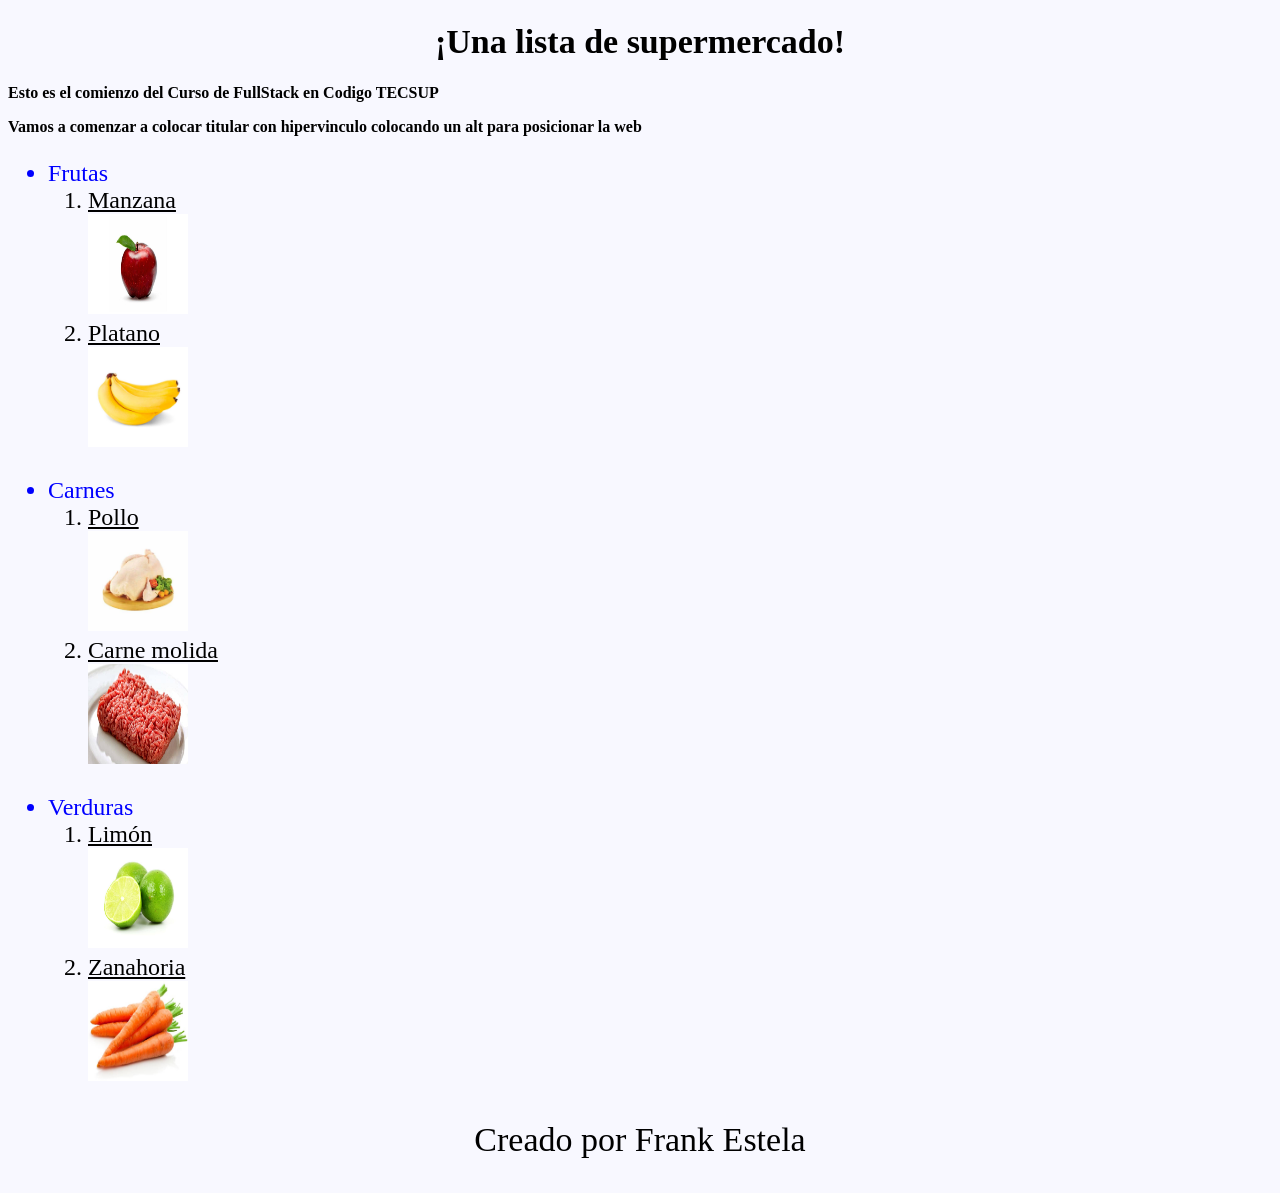
==== reto1.html @ ced3d1b9 "Cambio de nombre al archivo prueba a reto1" ====
<!DOCTYPE html>
<html lang="es">
    <head>
        <meta charset="UTF-8">
        <meta name="description" content="Esta página te mostrará fotos de gastos">
        <meta name="robots" content="index, follow">
        <title>Primer reto de Codigo-TECSUP</title>
        <meta name="viewport" content="width=divice-width, initial-sacale=1.0">
        <link rel="stylesheet" href="css/style.css">
    </head>
    <body>
        <header>
            <h1>¡Una lista de supermercado!</h1>
        </header>
        <main>
            <section>
                <article>
                    <p>Esto es el comienzo del Curso de FullStack en Codigo TECSUP</p>
                    <p>Vamos a comenzar a colocar titular con hipervinculo colocando un alt para posicionar la web</p>
                </article>
            </section>
            <ul>
                <li>Frutas</li>
                    <ol>
                        <li><a href="https://bit.ly/2UF0vWa">Manzana</a></li>
                        <img src="imágenes/manzana.jpg" alt="Manzana">
                        <li><a href="https://bit.ly/35YgUHF">Platano</a></li>
                        <img src="imágenes/platano.jpg" alt="Platano">
                    </ol>
            </ul>
            <ul>
                <li>Carnes</li>
                    <ol>
                        <li><a href="https://bit.ly/3hmu1rI">Pollo</a></li>
                        <img src="imágenes/pollo.jpg" alt="Pollo">
                        <li><a href="https://bit.ly/3hksgv7">Carne molida</a></li>
                        <img src="imágenes/cane_molida.jpg" alt="Carne molida">
                    </ol>
            </ul>
            <ul>
                <li>Verduras</li>
                    <ol>
                        <li><a href="https://bit.ly/3y8POtD">Limón</a></li>
                        <img src="imágenes/limon.jpg" alt="Limón">
                        <li><a href="https://bit.ly/3y0SWHO">Zanahoria</a></li>
                        <img src="imágenes/zanahoria.jpg" alt="Zanahoria">
                    </ol>
            </ul>
        </main>
        <footer>
            <p>Creado por Frank Estela</p>
        </footer>

    </body>
</html>
---- css/style.css ----
html{
    background-color: ghostwhite;
}

h1{
    color: black;
    text-align: center;
    font-size: 34px;
    font-family: 'Times New Roman';
}

ul{
    color: blue;
    font-size: 24px;
    font-family: 'Times New Roman';
}


img{
    width: 100px;
    height: 100px;
    
}

ol{
    color: black;
}

a{
    color:black;
}

footer{
    text-align: center;
    font-size: 34px;
}

article{
    font-weight: bold;
}
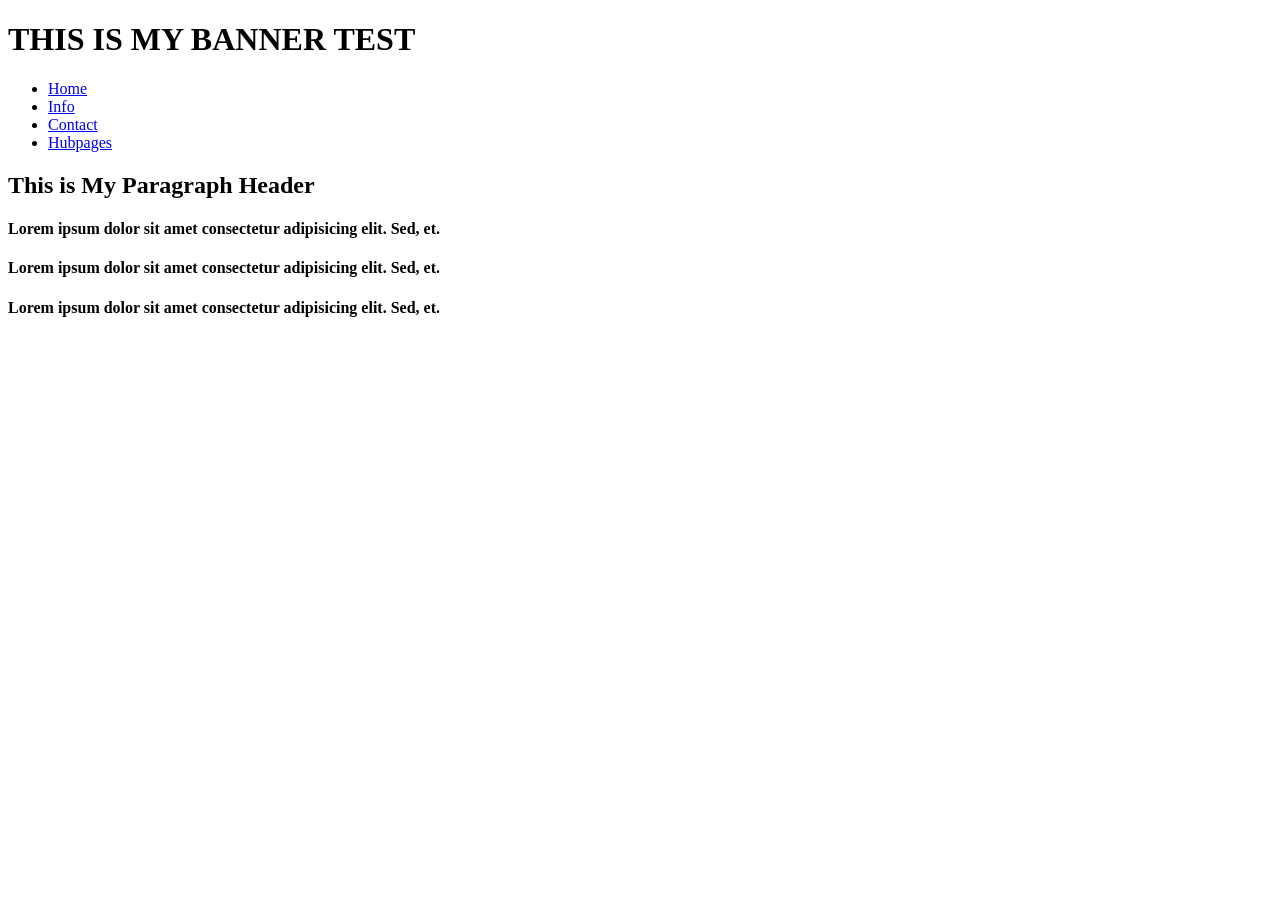
==== commit bfd77934: "reto 1 - 2 -3" ====
--- a/reto1.html
+++ b/reto1.html
@@ -1,55 +1,28 @@
 <!DOCTYPE html>
 <html lang="es">
-    <head>
-        <meta charset="UTF-8">
-        <meta name="description" content="Esta página te mostrará fotos de gastos">
-        <meta name="robots" content="index, follow">
-        <title>Primer reto de Codigo-TECSUP</title>
-        <meta name="viewport" content="width=divice-width, initial-sacale=1.0">
-        <link rel="stylesheet" href="css/style.css">
-    </head>
-    <body>
-        <header>
-            <h1>¡Una lista de supermercado!</h1>
-        </header>
-        <main>
-            <section>
-                <article>
-                    <p>Esto es el comienzo del Curso de FullStack en Codigo TECSUP</p>
-                    <p>Vamos a comenzar a colocar titular con hipervinculo colocando un alt para posicionar la web</p>
-                </article>
-            </section>
-            <ul>
-                <li>Frutas</li>
-                    <ol>
-                        <li><a href="https://bit.ly/2UF0vWa">Manzana</a></li>
-                        <img src="imágenes/manzana.jpg" alt="Manzana">
-                        <li><a href="https://bit.ly/35YgUHF">Platano</a></li>
-                        <img src="imágenes/platano.jpg" alt="Platano">
-                    </ol>
-            </ul>
-            <ul>
-                <li>Carnes</li>
-                    <ol>
-                        <li><a href="https://bit.ly/3hmu1rI">Pollo</a></li>
-                        <img src="imágenes/pollo.jpg" alt="Pollo">
-                        <li><a href="https://bit.ly/3hksgv7">Carne molida</a></li>
-                        <img src="imágenes/cane_molida.jpg" alt="Carne molida">
-                    </ol>
-            </ul>
-            <ul>
-                <li>Verduras</li>
-                    <ol>
-                        <li><a href="https://bit.ly/3y8POtD">Limón</a></li>
-                        <img src="imágenes/limon.jpg" alt="Limón">
-                        <li><a href="https://bit.ly/3y0SWHO">Zanahoria</a></li>
-                        <img src="imágenes/zanahoria.jpg" alt="Zanahoria">
-                    </ol>
-            </ul>
-        </main>
-        <footer>
-            <p>Creado por Frank Estela</p>
-        </footer>
-
-    </body>
+<head>
+    <meta charset="UTF-8">
+    <meta http-equiv="X-UA-Compatible" content="IE=edge">
+    <meta name="viewport" content="width=device-width, initial-scale=1.0">
+    <title>Reto 1 - Codigo-TECSUP</title>
+</head>
+<body>
+    <header>
+        <h1>THIS IS MY BANNER TEST</h1>
+    </header>
+    <nav>
+        <ul>
+            <li><a href="#">Home</a></li>
+            <li><a href="#">Info</a></li>
+            <li><a href="#">Contact</a></li>
+            <li><a href="#">Hubpages</a></li>
+        </ul>
+    </nav>
+    <main>
+        <h2>This is My Paragraph Header</h2>
+        <h4>Lorem ipsum dolor sit amet consectetur adipisicing elit. Sed, et.</h4>
+        <h4>Lorem ipsum dolor sit amet consectetur adipisicing elit. Sed, et.</h4>
+        <h4>Lorem ipsum dolor sit amet consectetur adipisicing elit. Sed, et.</h4>
+    </main>
+</body>
 </html>
